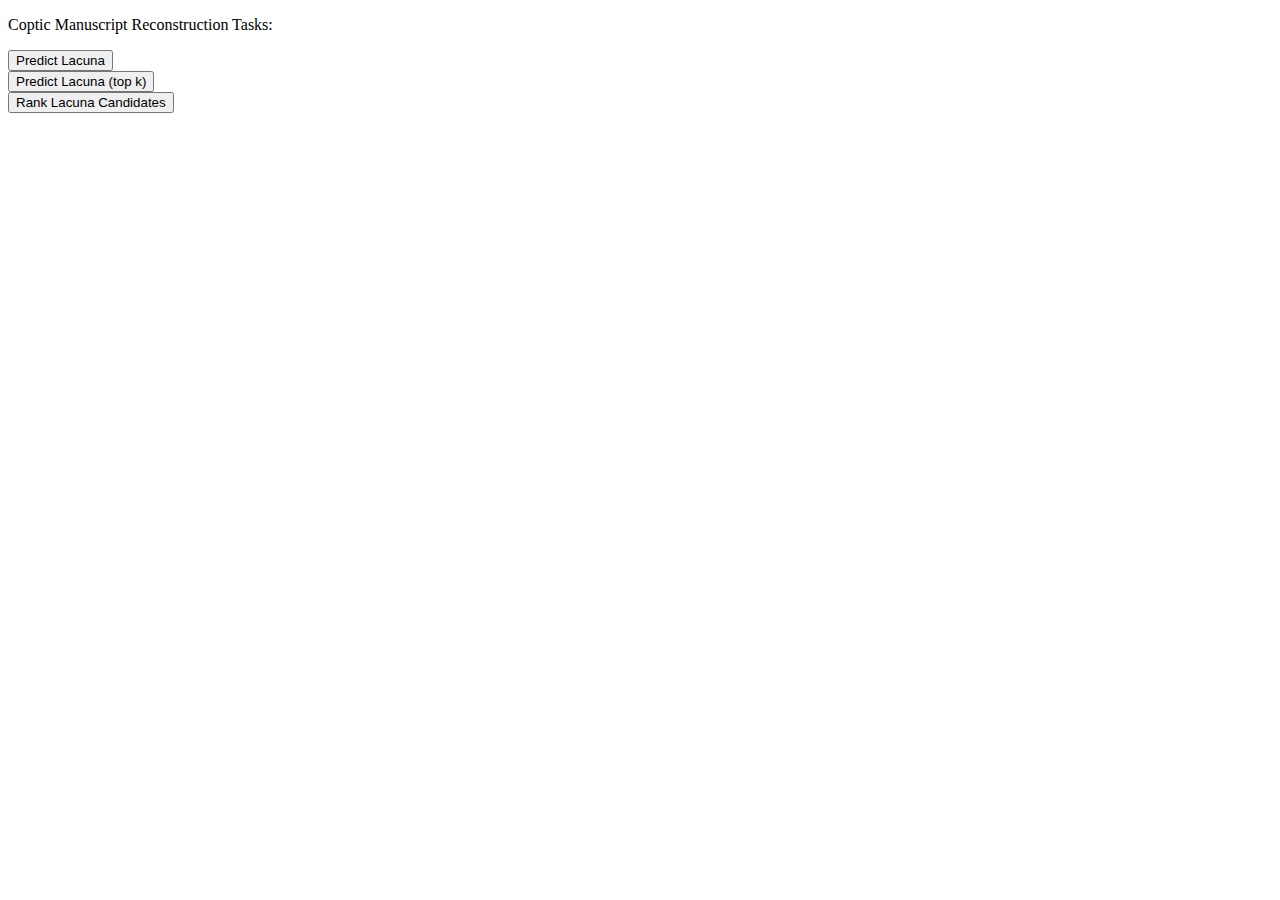
==== server/templates/index.html @ 83a07c5f "first pass at frontend api" ====
<!DOCTYPE html>
<html lang="en">
<body>
<p>Coptic Manuscript Reconstruction Tasks:</p>

<form action="/predict">
    <input type="submit" value="Predict Lacuna" />
</form>

<form action="/predict_k">
    <input type="submit" value="Predict Lacuna (top k)" />
</form>

<form action="/rank">
    <input type="submit" value="Rank Lacuna Candidates" />
</form>

</body>
</html>
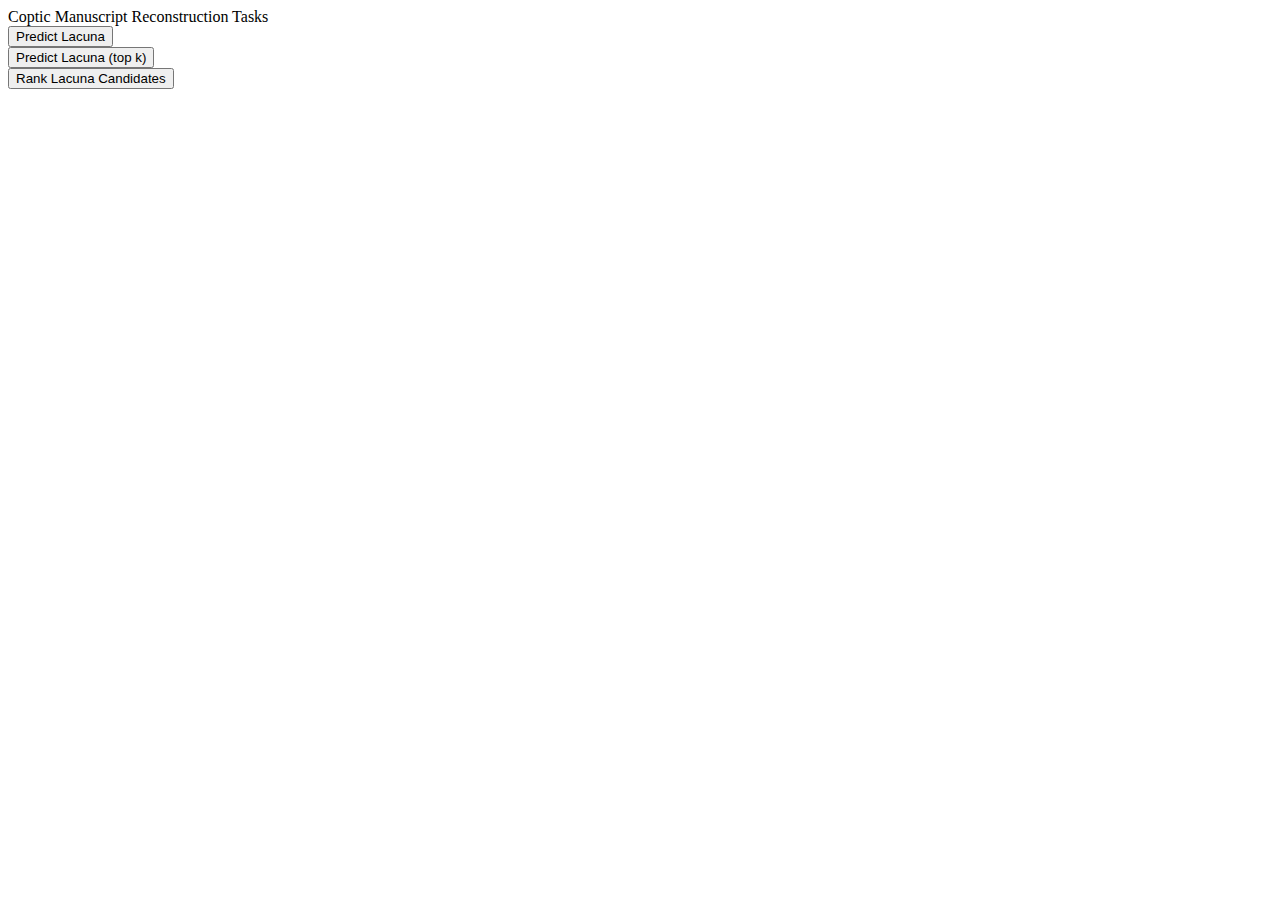
==== commit f8a482f5: "adding css styling, model selection, some error handling" ====
--- a/server/templates/index.html
+++ b/server/templates/index.html
@@ -1,19 +1,27 @@
 <!DOCTYPE html>
 <html lang="en">
+<head>
+    <link href='https://fonts.googleapis.com/css?family=Asul' rel='stylesheet'>
+    <link rel="stylesheet" href="static/main.css">
+</head>
 <body>
-<p>Coptic Manuscript Reconstruction Tasks:</p>
+<header>
+    Coptic Manuscript Reconstruction Tasks
+</header>
 
-<form action="/predict">
-    <input type="submit" value="Predict Lacuna" />
-</form>
+<div class="button-container">
+    <form action="/predict">
+        <button>Predict Lacuna</button>
+    </form>
 
-<form action="/predict_k">
-    <input type="submit" value="Predict Lacuna (top k)" />
-</form>
+    <form action="/predict_k">
+        <button>Predict Lacuna (top k)</button>
+    </form>
 
-<form action="/rank">
-    <input type="submit" value="Rank Lacuna Candidates" />
-</form>
+    <form action="/rank">
+        <button>Rank Lacuna Candidates</button>
+    </form>
+</div>
 
 </body>
 </html>